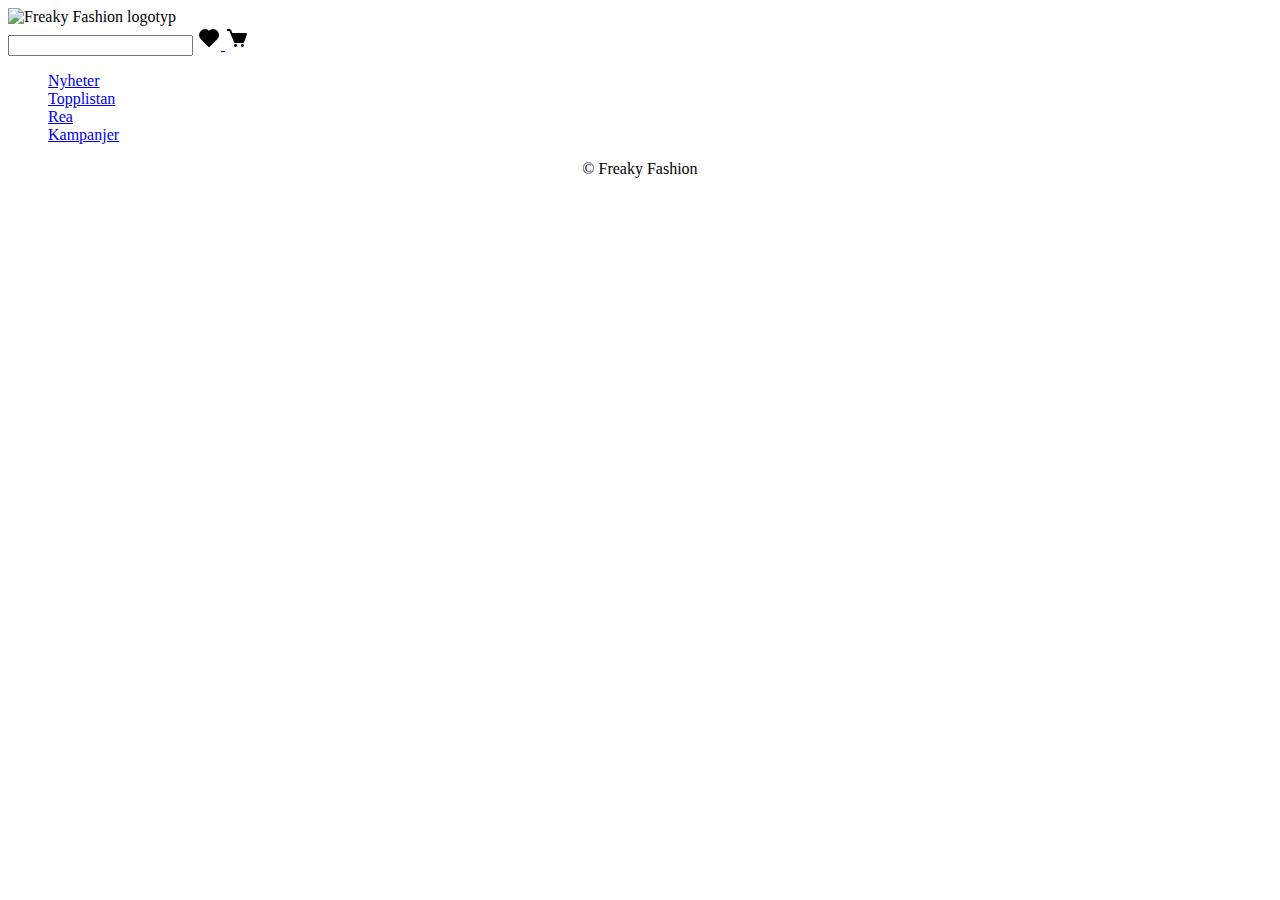
==== index.html @ 556edb97 "Backup" ====
<!DOCTYPE html>

<html lang="en">
  <head>
    <meta charset="UTF-8" />

    <meta name="author" content="Erik Högberg" />

    <meta name="viewport" content="width=device-width, initial-scale=1.0" />

    <title>Freaky Fashion</title>

    <link
      rel="icon"
      type="image/x-icon"
      href="Images/home-alt-2-solid-24.png"
    />

    <style>
      ul {
        list-style-type: none;
      }
    </style>
  </head>

  <body>
    <header>
      <img src="https://placehold.co/600x150" alt="Freaky Fashion logotyp" />
    </header>

    <nav>
      <!--TODO: add searchbar, favorite page link and shopping cart link-->
      <input type="search" />

      <a href="index.html">
        <img src="Images/heart-solid-24.png" alt="Favorites" />
      </a>

      <a href="index.html">
        <img src="Images/cart-solid-24.png" alt="Shopping Cart" />
      </a>
      <ul>
        <a href="index.html">
          <li>Nyheter</li>
        </a>
        <a href="index.html">
          <li>Topplistan</li>
        </a>
        <a href="index.html">
          <li>Rea</li>
        </a>
        <a href="index.html">
          <li>Kampanjer</li>
        </a>
      </ul>
    </nav>

    <footer>
      <!-- TODO: Insert accordion element when width < 640px, add links for shopping (winter jackets, puff jackets, coats and trenchcoats), my pages (my orders, my account) and customer service (return policy, integrity policy)-->
      <p style="text-align: center">&copy; Freaky Fashion</p>
    </footer>
  </body>
</html>
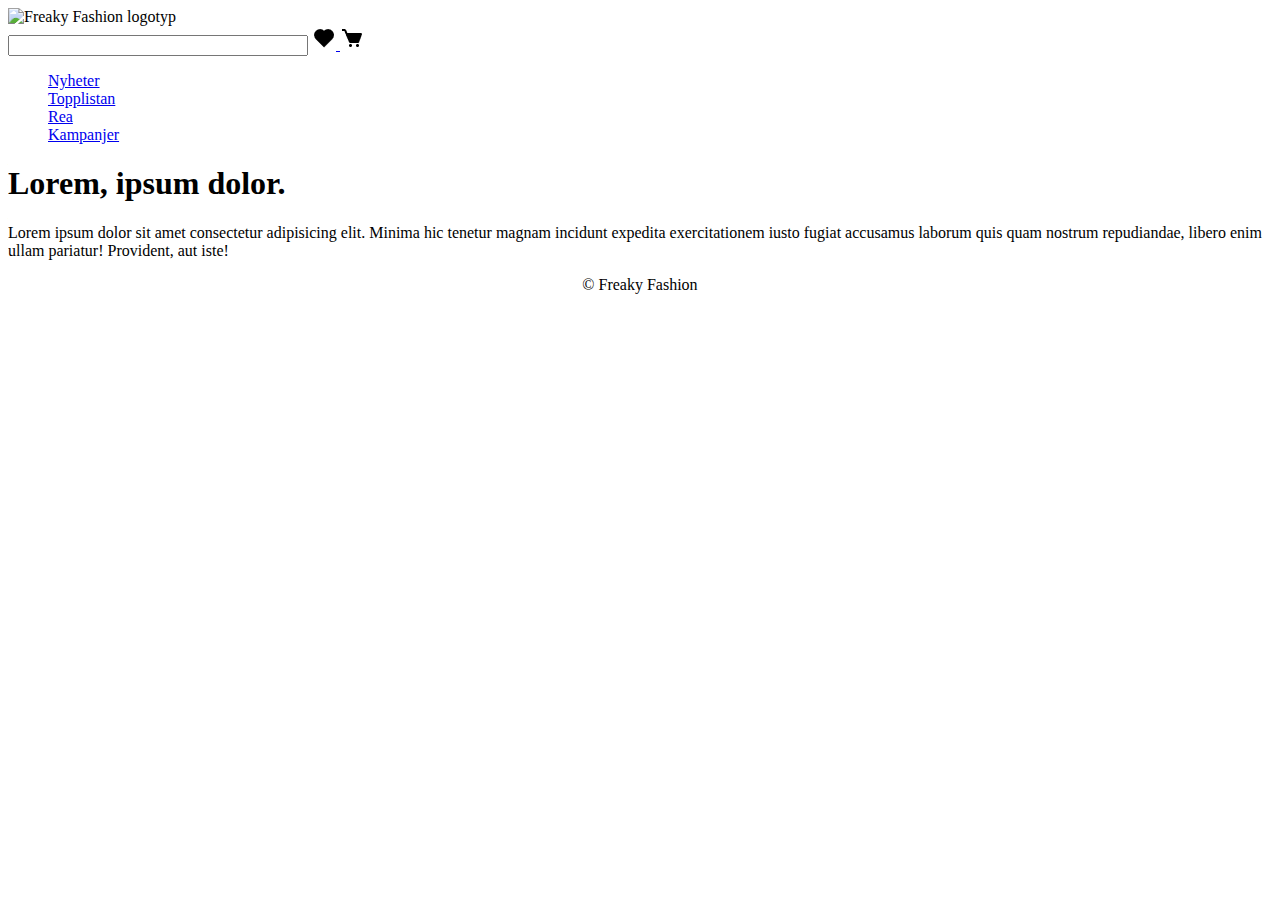
==== commit bf9dab1a: "Trying to add CSS functionality" ====
--- a/index.html
+++ b/index.html
@@ -9,6 +9,7 @@
     <meta name="viewport" content="width=device-width, initial-scale=1.0" />
 
     <title>Freaky Fashion</title>
+    <link rel="stylesheet" href="main.css" />
 
     <link
       rel="icon"
@@ -26,19 +27,22 @@
   <body>
     <header>
       <img src="https://placehold.co/600x150" alt="Freaky Fashion logotyp" />
+
+      <div>
+        <input type="search" style="width: 300px;" />
+
+        <a href="index.html">
+          <img src="Images/heart-solid-24.png" alt="Favorites" />
+        </a>
+
+        <a href="index.html">
+          <img src="Images/cart-solid-24.png" alt="Shopping Cart" />
+        </a>
+      </div>
     </header>
 
     <nav>
-      <!--TODO: add searchbar, favorite page link and shopping cart link-->
-      <input type="search" />
 
-      <a href="index.html">
-        <img src="Images/heart-solid-24.png" alt="Favorites" />
-      </a>
-
-      <a href="index.html">
-        <img src="Images/cart-solid-24.png" alt="Shopping Cart" />
-      </a>
       <ul>
         <a href="index.html">
           <li>Nyheter</li>
@@ -54,9 +58,121 @@
         </a>
       </ul>
     </nav>
+    <header class="hero">
+      <div class="hero-content">
+        <h1>Lorem, ipsum dolor.</h1>
+        <p>
+          Lorem ipsum dolor sit amet consectetur adipisicing elit. Minima hic
+          tenetur magnam incidunt expedita exercitationem iusto fugiat accusamus
+          laborum quis quam nostrum repudiandae, libero enim ullam pariatur!
+          Provident, aut iste!
+        </p>
+        <a href="" class="btn"></a>
+      </div>
+    </header>
 
     <footer>
-      <!-- TODO: Insert accordion element when width < 640px, add links for shopping (winter jackets, puff jackets, coats and trenchcoats), my pages (my orders, my account) and customer service (return policy, integrity policy)-->
+      <div class="accordion" id="mobileAccordion">
+        <div class="accordion-item">
+          <h2 class="accordion-header" id="headingOne">
+            <button
+              class="accordion-button"
+              type="button"
+              data-bs-toggle="collapse"
+              data-bs-target="#collapseOne"
+              aria-expanded="true"
+              aria-controls="collapseOne"
+            >
+              Shopping
+            </button>
+          </h2>
+          <div
+            id="collapseOne"
+            class="accordion-collapse collapse show"
+            aria-labelledby="headingOne"
+            data-bs-parent="#mobileAccordion"
+          >
+            <div class="accordion-body">
+              <ul>
+                <a href="index.html">
+                  <li>Vinterjackor</li>
+                </a>
+                <a href="index.html">
+                  <li>Pufferjackor</li>
+                </a>
+                <a href="index.html">
+                  <li>Kappa</li>
+                </a>
+                <a href="index.html">
+                  <li>Trenchcoats</li>
+                </a>
+              </ul>
+            </div>
+          </div>
+        </div>
+        <div class="accordion-item">
+          <h2 class="accordion-header" id="headingTwo">
+            <button
+              class="accordion-button collapsed"
+              type="button"
+              data-bs-toggle="collapse"
+              data-bs-target="#collapseTwo"
+              aria-expanded="false"
+              aria-controls="collapseTwo"
+            >
+              Mina Sidor
+            </button>
+          </h2>
+          <div
+            id="collapseTwo"
+            class="accordion-collapse collapse"
+            aria-labelledby="headingTwo"
+            data-bs-parent="#mobileAccordion"
+          >
+            <div class="accordion-body">
+              <ul>
+                <a href="index.html">
+                  <li>Mina Ordrar</li>
+                </a>
+                <a href="index.html">
+                  <li>Mitt Konto</li>
+                </a>        
+            </div>
+          </div>
+        </div>
+        <div class="accordion-item">
+          <h2 class="accordion-header" id="headingThree">
+            <button
+              class="accordion-button collapsed"
+              type="button"
+              data-bs-toggle="collapse"
+              data-bs-target="#collapseThree"
+              aria-expanded="false"
+              aria-controls="collapseThree"
+            >
+              Kundtjänst
+            </button>
+          </h2>
+          <div
+            id="collapseThree"
+            class="accordion-collapse collapse"
+            aria-labelledby="headingThree"
+            data-bs-parent="#mobileAccordion"
+          >
+            <div class="accordion-body">
+              <ul>
+                <a href="index.html">
+                  <li>Returnpolicy</li>
+                </a>
+                <a href="index.html">
+                  <li>Integritetspolicy</li>
+                </a>
+              </ul>
+        
+            </div>
+          </div>
+        </div>
+      </div>
       <p style="text-align: center">&copy; Freaky Fashion</p>
     </footer>
   </body>
--- a/main.css
+++ b/main.css
@@ -0,0 +1,44 @@
+/* Mobil */
+body {
+
+}
+
+@media only screen and (min-width: 640px) {
+  .accordion {
+    display: none;
+  }
+}
+
+.hero {
+
+}
+
+.hero-content {
+
+}
+
+.hero h1 {
+
+}
+
+.hero p {
+
+}
+
+.hero .btn {
+
+}
+
+/* Tablet */
+@media only screen and (min-width: 640px) {
+  body {
+
+  }
+}
+
+/* Dator */
+@media only screen and (min-width: 1024px) {
+  body {
+
+  }
+}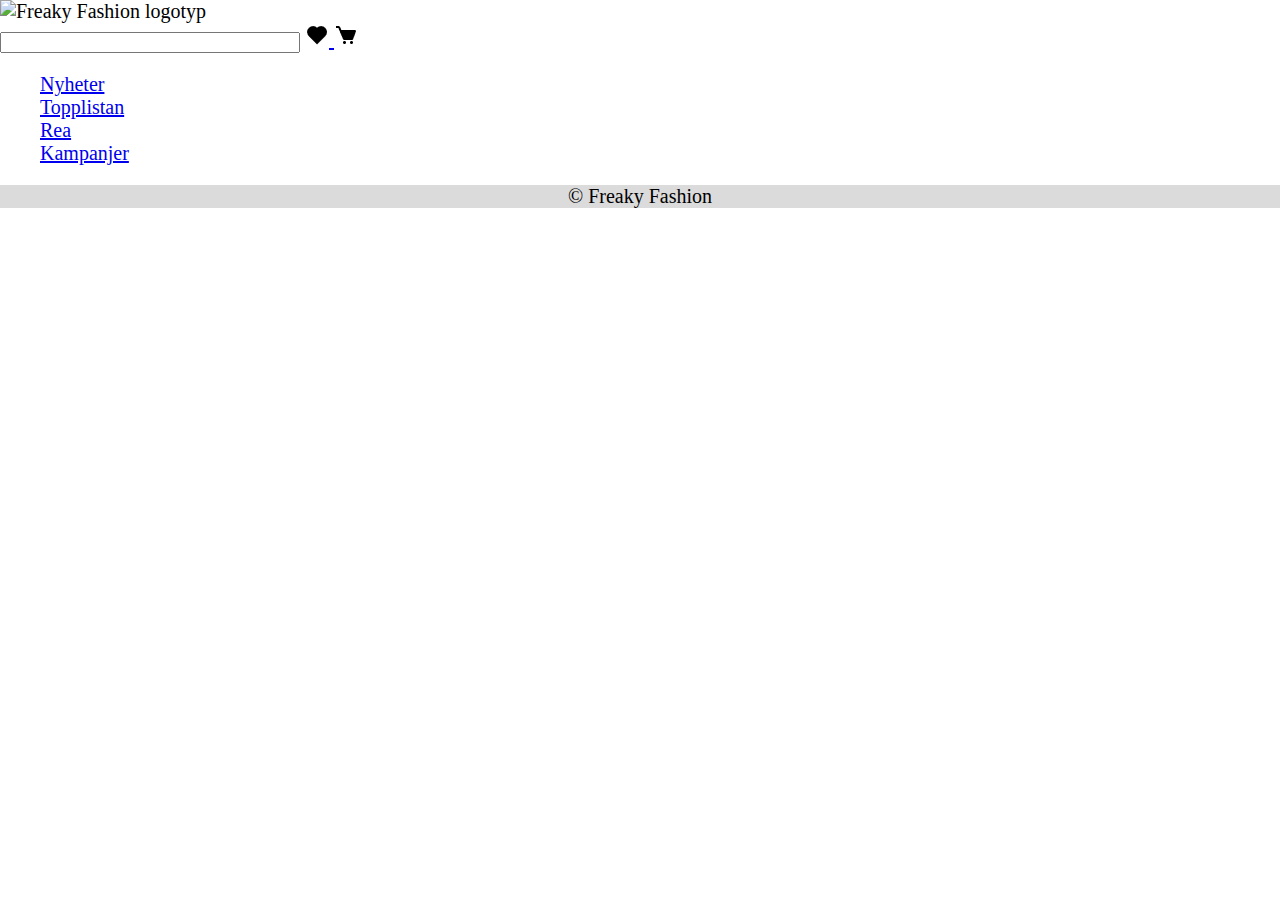
==== commit c0813dbe: "Removed poor attempt at accordion and css" ====
--- a/index.html
+++ b/index.html
@@ -58,121 +58,9 @@
         </a>
       </ul>
     </nav>
-    <header class="hero">
-      <div class="hero-content">
-        <h1>Lorem, ipsum dolor.</h1>
-        <p>
-          Lorem ipsum dolor sit amet consectetur adipisicing elit. Minima hic
-          tenetur magnam incidunt expedita exercitationem iusto fugiat accusamus
-          laborum quis quam nostrum repudiandae, libero enim ullam pariatur!
-          Provident, aut iste!
-        </p>
-        <a href="" class="btn"></a>
-      </div>
-    </header>
 
     <footer>
-      <div class="accordion" id="mobileAccordion">
-        <div class="accordion-item">
-          <h2 class="accordion-header" id="headingOne">
-            <button
-              class="accordion-button"
-              type="button"
-              data-bs-toggle="collapse"
-              data-bs-target="#collapseOne"
-              aria-expanded="true"
-              aria-controls="collapseOne"
-            >
-              Shopping
-            </button>
-          </h2>
-          <div
-            id="collapseOne"
-            class="accordion-collapse collapse show"
-            aria-labelledby="headingOne"
-            data-bs-parent="#mobileAccordion"
-          >
-            <div class="accordion-body">
-              <ul>
-                <a href="index.html">
-                  <li>Vinterjackor</li>
-                </a>
-                <a href="index.html">
-                  <li>Pufferjackor</li>
-                </a>
-                <a href="index.html">
-                  <li>Kappa</li>
-                </a>
-                <a href="index.html">
-                  <li>Trenchcoats</li>
-                </a>
-              </ul>
-            </div>
-          </div>
-        </div>
-        <div class="accordion-item">
-          <h2 class="accordion-header" id="headingTwo">
-            <button
-              class="accordion-button collapsed"
-              type="button"
-              data-bs-toggle="collapse"
-              data-bs-target="#collapseTwo"
-              aria-expanded="false"
-              aria-controls="collapseTwo"
-            >
-              Mina Sidor
-            </button>
-          </h2>
-          <div
-            id="collapseTwo"
-            class="accordion-collapse collapse"
-            aria-labelledby="headingTwo"
-            data-bs-parent="#mobileAccordion"
-          >
-            <div class="accordion-body">
-              <ul>
-                <a href="index.html">
-                  <li>Mina Ordrar</li>
-                </a>
-                <a href="index.html">
-                  <li>Mitt Konto</li>
-                </a>        
-            </div>
-          </div>
-        </div>
-        <div class="accordion-item">
-          <h2 class="accordion-header" id="headingThree">
-            <button
-              class="accordion-button collapsed"
-              type="button"
-              data-bs-toggle="collapse"
-              data-bs-target="#collapseThree"
-              aria-expanded="false"
-              aria-controls="collapseThree"
-            >
-              Kundtjänst
-            </button>
-          </h2>
-          <div
-            id="collapseThree"
-            class="accordion-collapse collapse"
-            aria-labelledby="headingThree"
-            data-bs-parent="#mobileAccordion"
-          >
-            <div class="accordion-body">
-              <ul>
-                <a href="index.html">
-                  <li>Returnpolicy</li>
-                </a>
-                <a href="index.html">
-                  <li>Integritetspolicy</li>
-                </a>
-              </ul>
-        
-            </div>
-          </div>
-        </div>
-      </div>
+      
       <p style="text-align: center">&copy; Freaky Fashion</p>
     </footer>
   </body>
--- a/main.css
+++ b/main.css
@@ -1,44 +1,29 @@
 /* Mobil */
+
+
 body {
-
-}
-
-@media only screen and (min-width: 640px) {
-  .accordion {
-    display: none;
-  }
-}
-
-.hero {
-
-}
-
-.hero-content {
-
-}
-
-.hero h1 {
-
-}
-
-.hero p {
-
-}
-
-.hero .btn {
-
+  font-size: 16px;
+  margin: 0;
+  padding: 0;
 }
 
 /* Tablet */
 @media only screen and (min-width: 640px) {
   body {
+    font-size: 18px;
 
+  }
+  footer {
+    background-color: rgb(219, 219, 219);
   }
 }
 
 /* Dator */
 @media only screen and (min-width: 1024px) {
   body {
-
-  }
+    font-size: 20px;
+ }
+ footer {
+    background-color: rgb(219, 219, 219);
+ }
 }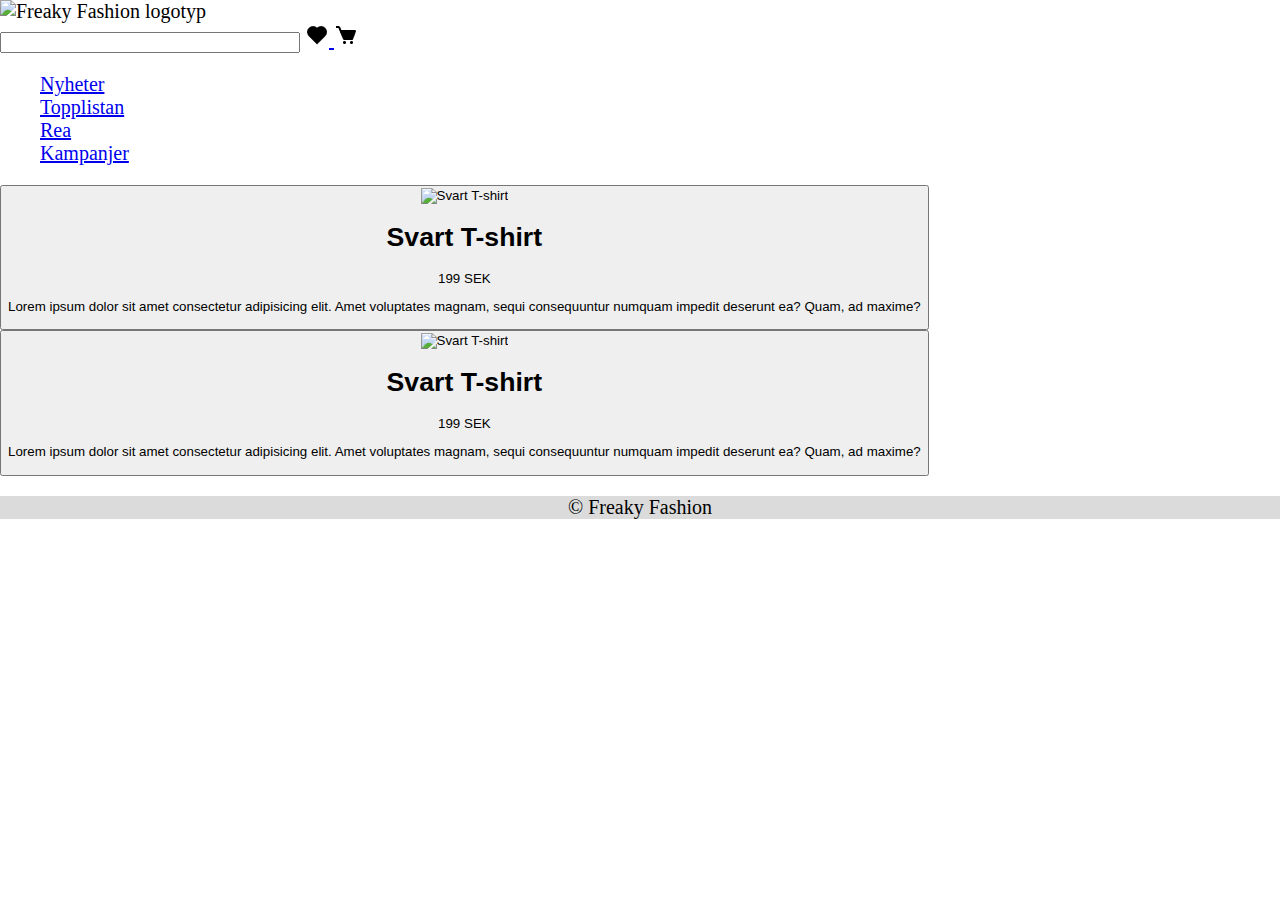
==== commit 80658a27: "Tried adding some product cards" ====
--- a/index.html
+++ b/index.html
@@ -9,6 +9,7 @@
     <meta name="viewport" content="width=device-width, initial-scale=1.0" />
 
     <title>Freaky Fashion</title>
+
     <link rel="stylesheet" href="main.css" />
 
     <link
@@ -28,8 +29,8 @@
     <header>
       <img src="https://placehold.co/600x150" alt="Freaky Fashion logotyp" />
 
-      <div>
-        <input type="search" style="width: 300px;" />
+      <div id="productFinding">
+        <input type="search" style="width: 300px" />
 
         <a href="index.html">
           <img src="Images/heart-solid-24.png" alt="Favorites" />
@@ -42,25 +43,47 @@
     </header>
 
     <nav>
-
       <ul>
         <a href="index.html">
           <li>Nyheter</li>
         </a>
+
         <a href="index.html">
           <li>Topplistan</li>
         </a>
+
         <a href="index.html">
           <li>Rea</li>
         </a>
+
         <a href="index.html">
           <li>Kampanjer</li>
         </a>
       </ul>
     </nav>
 
+    <div id="hero">
+      <div class="hero-card">
+        <button>
+          <img src="https://placehold.co/250x350" alt="Svart T-shirt" width="100%">
+          <h1>Svart T-shirt</h1>
+          <p class="price">199 SEK</p>
+          <p>Lorem ipsum dolor sit amet consectetur adipisicing elit. Amet voluptates magnam, sequi consequuntur numquam impedit deserunt ea? Quam, ad maxime?</p>
+        </button>
+      </div> 
+      
+    <div id="products">
+      <div class="card">
+        <button>
+          <img src="https://placehold.co/250x350" alt="Svart T-shirt" width="100%">
+          <h1>Svart T-shirt</h1>
+          <p class="price">199 SEK</p>
+          <p>Lorem ipsum dolor sit amet consectetur adipisicing elit. Amet voluptates magnam, sequi consequuntur numquam impedit deserunt ea? Quam, ad maxime?</p>
+        </button>
+      </div> 
+
+    </div>
     <footer>
-      
       <p style="text-align: center">&copy; Freaky Fashion</p>
     </footer>
   </body>
--- a/main.css
+++ b/main.css
@@ -1,6 +1,4 @@
 /* Mobil */
-
-
 body {
   font-size: 16px;
   margin: 0;
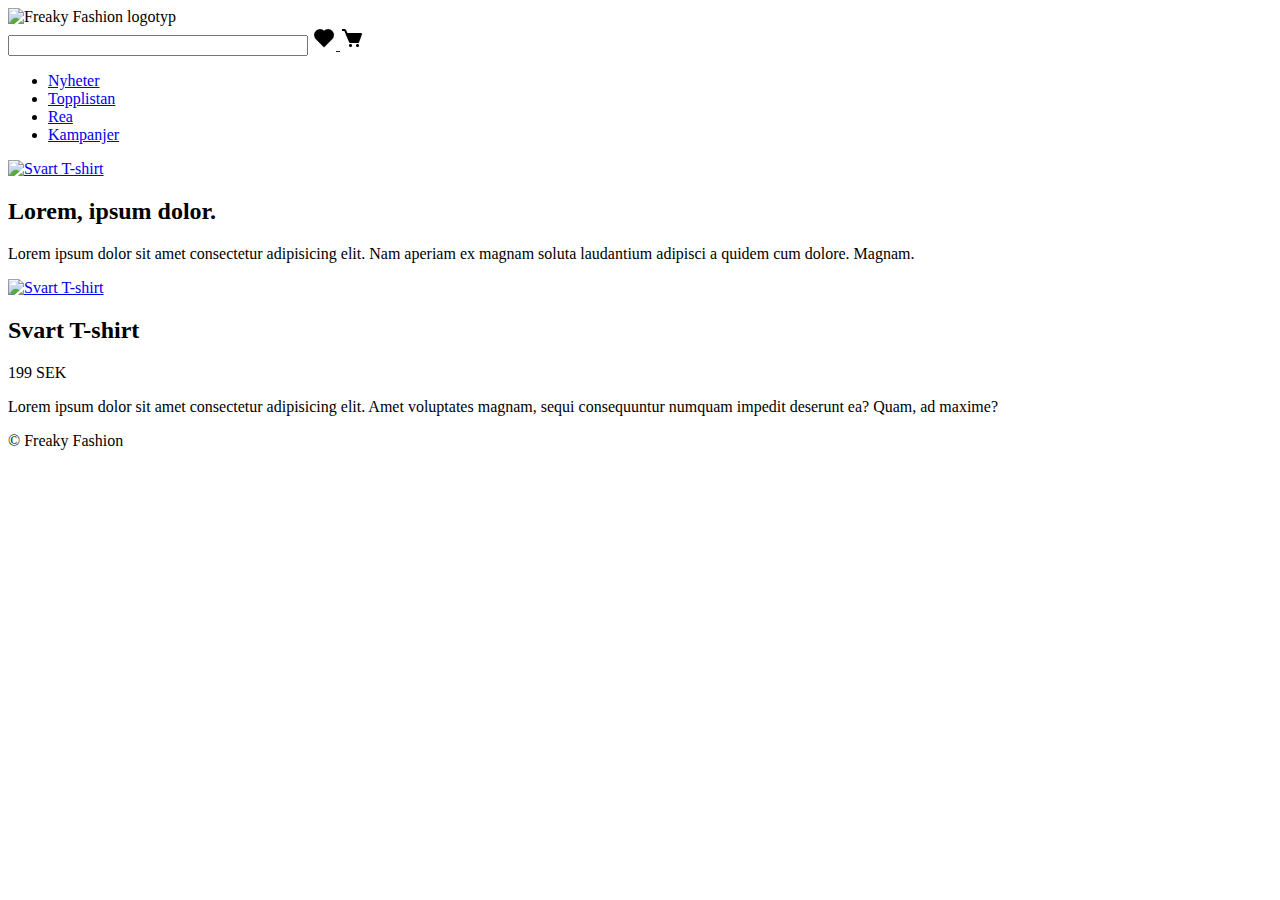
==== commit e1219177: "cleaned up some code" ====
--- a/index.html
+++ b/index.html
@@ -1,6 +1,6 @@
 <!DOCTYPE html>
 
-<html lang="en">
+<html lang="sv">
   <head>
     <meta charset="UTF-8" />
 
@@ -10,7 +10,7 @@
 
     <title>Freaky Fashion</title>
 
-    <link rel="stylesheet" href="main.css" />
+    <link rel="stylesheet" href="css/main.css" />
 
     <link
       rel="icon"
@@ -18,73 +18,61 @@
       href="Images/home-alt-2-solid-24.png"
     />
 
-    <style>
-      ul {
-        list-style-type: none;
-      }
-    </style>
+
   </head>
 
   <body>
     <header>
       <img src="https://placehold.co/600x150" alt="Freaky Fashion logotyp" />
 
-      <div id="productFinding">
+      <div id="product-finding" class="product-finding">
+        
         <input type="search" style="width: 300px" />
 
-        <a href="index.html">
+        <a href="index.html"> <!--TODO: Add correct href -->
           <img src="Images/heart-solid-24.png" alt="Favorites" />
         </a>
 
-        <a href="index.html">
+        <a href="index.html"> <!--TODO: Add correct href -->
           <img src="Images/cart-solid-24.png" alt="Shopping Cart" />
         </a>
       </div>
     </header>
 
     <nav>
-      <ul>
-        <a href="index.html">
-          <li>Nyheter</li>
-        </a>
+      <ul class="top-nav">
+          <li><a href="index.html">Nyheter</a></li> <!--TODO: Add correct href -->
 
-        <a href="index.html">
-          <li>Topplistan</li>
-        </a>
+          <li><a href="index.html">Topplistan</a></li> <!--TODO: Add correct href -->
 
-        <a href="index.html">
-          <li>Rea</li>
-        </a>
+          <li><a href="index.html">Rea</a></li> <!--TODO: Add correct href -->
 
-        <a href="index.html">
-          <li>Kampanjer</li>
-        </a>
+          <li><a href="index.html">Kampanjer</a></li> <!--TODO: Add correct href -->
+
       </ul>
     </nav>
 
-    <div id="hero">
-      <div class="hero-card">
-        <button>
-          <img src="https://placehold.co/250x350" alt="Svart T-shirt" width="100%">
-          <h1>Svart T-shirt</h1>
+    <div id="hero"; class="hero-card">
+        <a href="product-details.html"> <!--TODO: Full href should be http://localhost:5000/product-details.html -->
+          <img src="https://placehold.co/250x350" alt="Svart T-shirt" width="250px">
+        </a>
+
+          <h2>Lorem, ipsum dolor.</h2>
+            <p>Lorem ipsum dolor sit amet consectetur adipisicing elit. Nam aperiam ex magnam soluta laudantium adipisci a quidem cum dolore. Magnam.</p>
+      </div> 
+      
+    <div id="products"; class="card">
+        <a href="product-details.html"> <!--TODO: Full href should be http://localhost:5000/product-details.html -->
+          <img src="https://placehold.co/250x350" alt="Svart T-shirt" width="250px">
+        </a>
+
+          <h2>Svart T-shirt</h2>
           <p class="price">199 SEK</p>
           <p>Lorem ipsum dolor sit amet consectetur adipisicing elit. Amet voluptates magnam, sequi consequuntur numquam impedit deserunt ea? Quam, ad maxime?</p>
-        </button>
-      </div> 
-      
-    <div id="products">
-      <div class="card">
-        <button>
-          <img src="https://placehold.co/250x350" alt="Svart T-shirt" width="100%">
-          <h1>Svart T-shirt</h1>
-          <p class="price">199 SEK</p>
-          <p>Lorem ipsum dolor sit amet consectetur adipisicing elit. Amet voluptates magnam, sequi consequuntur numquam impedit deserunt ea? Quam, ad maxime?</p>
-        </button>
       </div> 
 
-    </div>
     <footer>
-      <p style="text-align: center">&copy; Freaky Fashion</p>
+      <p>&copy; Freaky Fashion</p>
     </footer>
   </body>
 </html>
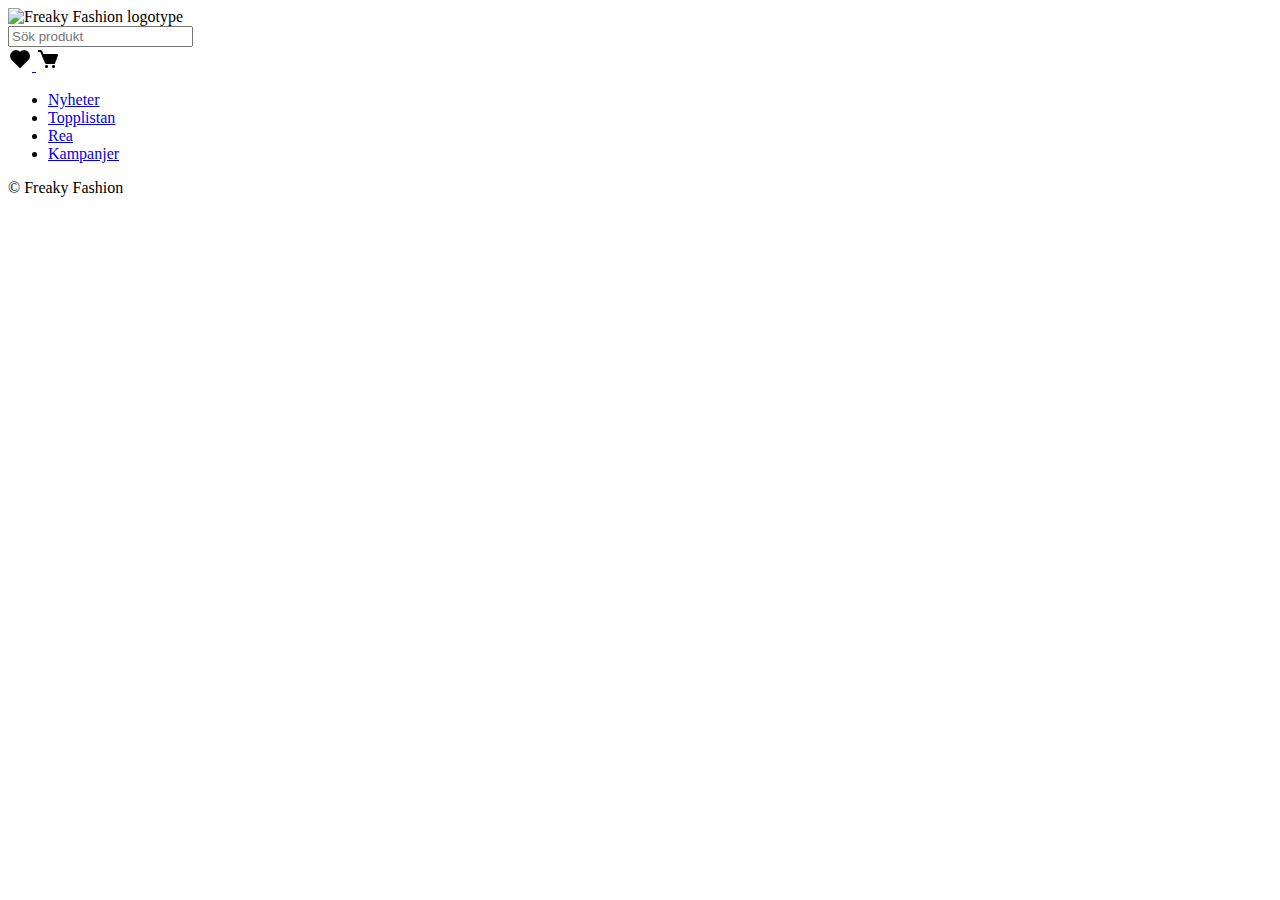
==== commit c23d483e: "Flexbox additions" ====
--- a/index.html
+++ b/index.html
@@ -23,24 +23,24 @@
 
   <body>
     <header>
-      <img src="https://placehold.co/600x150" alt="Freaky Fashion logotyp" />
+       <img class="logotype" src="https://placehold.co/300x100" alt="Freaky Fashion logotype" />
 
-      <div id="product-finding" class="product-finding">
-        
-        <input type="search" style="width: 300px" />
+      <nav class="product-finding-nav">
+          <input class="searchbar" type="text" name="searchbar" placeholder="Sök produkt"/>
 
-        <a href="index.html"> <!--TODO: Add correct href -->
-          <img src="Images/heart-solid-24.png" alt="Favorites" />
-        </a>
+        <div class="favorites-shoppingCart">
+          <a href="index.html"> <!--TODO: Add correct href -->
+            <img src="Images/heart-solid-24.png" alt="Favorites" />
+          </a>
 
-        <a href="index.html"> <!--TODO: Add correct href -->
-          <img src="Images/cart-solid-24.png" alt="Shopping Cart" />
-        </a>
-      </div>
-    </header>
+          <a href="index.html"> <!--TODO: Add correct href -->
+            <img src="Images/cart-solid-24.png" alt="Shopping Cart" />
+          </a>
+        </div>
+      </nav>
 
-    <nav>
-      <ul class="top-nav">
+    <nav class="top-nav">
+      <ul>
           <li><a href="index.html">Nyheter</a></li> <!--TODO: Add correct href -->
 
           <li><a href="index.html">Topplistan</a></li> <!--TODO: Add correct href -->
@@ -51,25 +51,17 @@
 
       </ul>
     </nav>
+  </header>
 
-    <div id="hero"; class="hero-card">
-        <a href="product-details.html"> <!--TODO: Full href should be http://localhost:5000/product-details.html -->
-          <img src="https://placehold.co/250x350" alt="Svart T-shirt" width="250px">
-        </a>
-
-          <h2>Lorem, ipsum dolor.</h2>
-            <p>Lorem ipsum dolor sit amet consectetur adipisicing elit. Nam aperiam ex magnam soluta laudantium adipisci a quidem cum dolore. Magnam.</p>
-      </div> 
-      
-    <div id="products"; class="card">
-        <a href="product-details.html"> <!--TODO: Full href should be http://localhost:5000/product-details.html -->
-          <img src="https://placehold.co/250x350" alt="Svart T-shirt" width="250px">
-        </a>
-
-          <h2>Svart T-shirt</h2>
-          <p class="price">199 SEK</p>
-          <p>Lorem ipsum dolor sit amet consectetur adipisicing elit. Amet voluptates magnam, sequi consequuntur numquam impedit deserunt ea? Quam, ad maxime?</p>
-      </div> 
+    <section class="hero">
+      <!-- TODO: Add hero card-->
+    </section>
+    <section class="spots">
+      <!--  TODO: Add spots section for >=1024px-->
+    </section>
+    <section class="product-cards">
+      <!--  TODO: Add product card grid-->
+    </section>
 
     <footer>
       <p>&copy; Freaky Fashion</p>
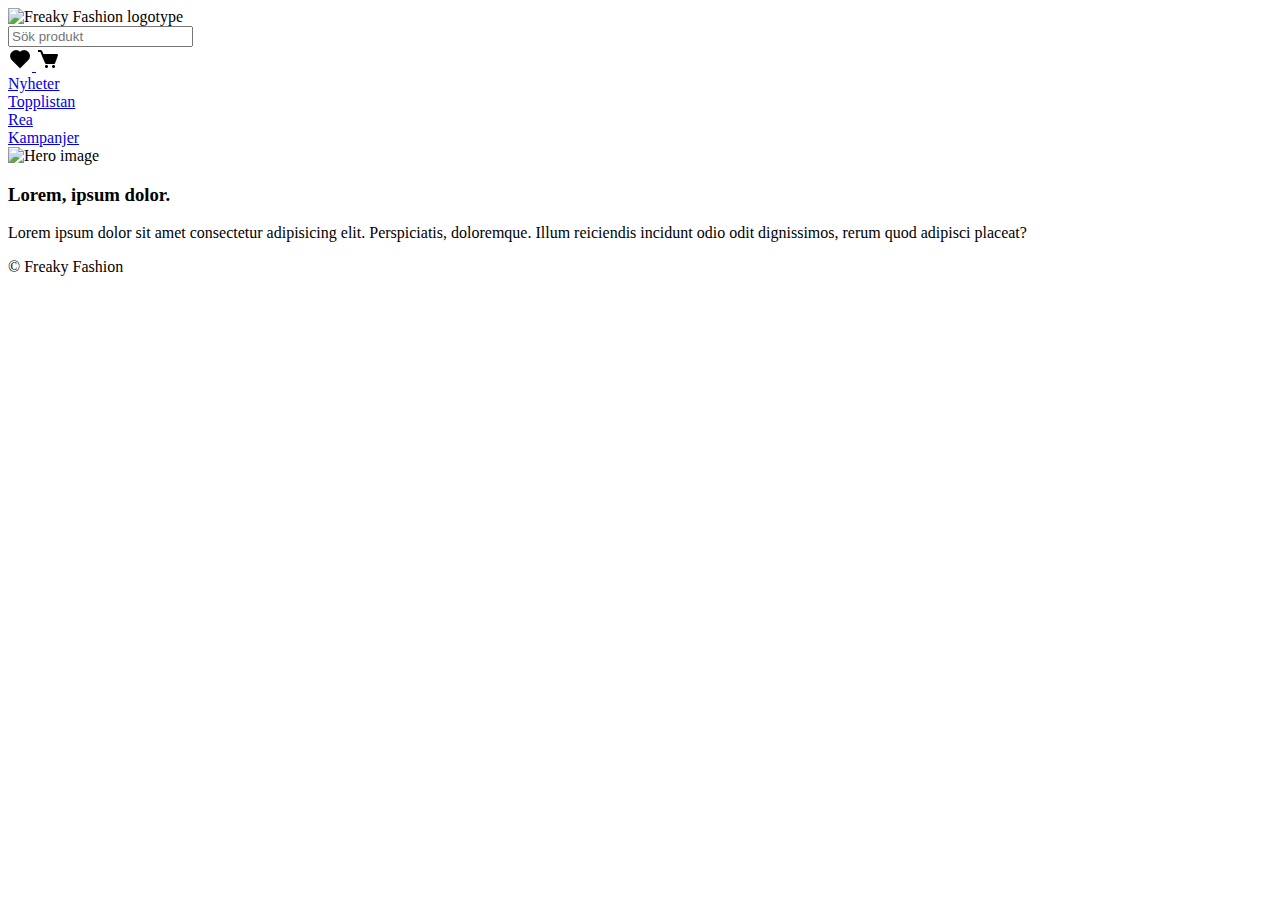
==== commit c469f84e: "Weekend commit" ====
--- a/index.html
+++ b/index.html
@@ -25,10 +25,11 @@
     <header>
        <img class="logotype" src="https://placehold.co/300x100" alt="Freaky Fashion logotype" />
 
-      <nav class="product-finding-nav">
+      <nav>
+        <div class="product-finding-nav-container">
           <input class="searchbar" type="text" name="searchbar" placeholder="Sök produkt"/>
 
-        <div class="favorites-shoppingCart">
+        <div class="favorites-shoppingCart-container">
           <a href="index.html"> <!--TODO: Add correct href -->
             <img src="Images/heart-solid-24.png" alt="Favorites" />
           </a>
@@ -37,30 +38,42 @@
             <img src="Images/cart-solid-24.png" alt="Shopping Cart" />
           </a>
         </div>
+      </div>
       </nav>
 
-    <nav class="top-nav">
-      <ul>
-          <li><a href="index.html">Nyheter</a></li> <!--TODO: Add correct href -->
+    <nav>
+      <div class="top-nav-container">
+          <div><a href="index.html">Nyheter</a></div> <!--TODO: Add correct href -->
 
-          <li><a href="index.html">Topplistan</a></li> <!--TODO: Add correct href -->
+          <div><a href="index.html">Topplistan</a></div> <!--TODO: Add correct href -->
 
-          <li><a href="index.html">Rea</a></li> <!--TODO: Add correct href -->
+          <div><a href="index.html">Rea</a></div> <!--TODO: Add correct href -->
 
-          <li><a href="index.html">Kampanjer</a></li> <!--TODO: Add correct href -->
-
-      </ul>
+          <div><a href="index.html">Kampanjer</a></div> <!--TODO: Add correct href -->
+        </div> 
     </nav>
   </header>
 
-    <section class="hero">
+    <section>
       <!-- TODO: Add hero card-->
+      <div class="hero-container"> 
+       <div>
+        <img src="https://placehold.co/600x400" alt="Hero image">
+       </div>
+       <div>
+        <h3>Lorem, ipsum dolor.</h3>
+        <p>Lorem ipsum dolor sit amet consectetur adipisicing elit. Perspiciatis, doloremque. Illum reiciendis incidunt odio odit dignissimos, rerum quod adipisci placeat?</p>
+       </div>
+      </div>  
     </section>
-    <section class="spots">
-      <!--  TODO: Add spots section for >=1024px-->
+    <section>
+      <div class="spots"> <!--  TODO: Add spots section for >=1024px-->
+      </div> 
+
     </section>
-    <section class="product-cards">
-      <!--  TODO: Add product card grid-->
+    <section>
+      <div class="product-cards"><!--  TODO: Add product card grid-->
+      </div>
     </section>
 
     <footer>
